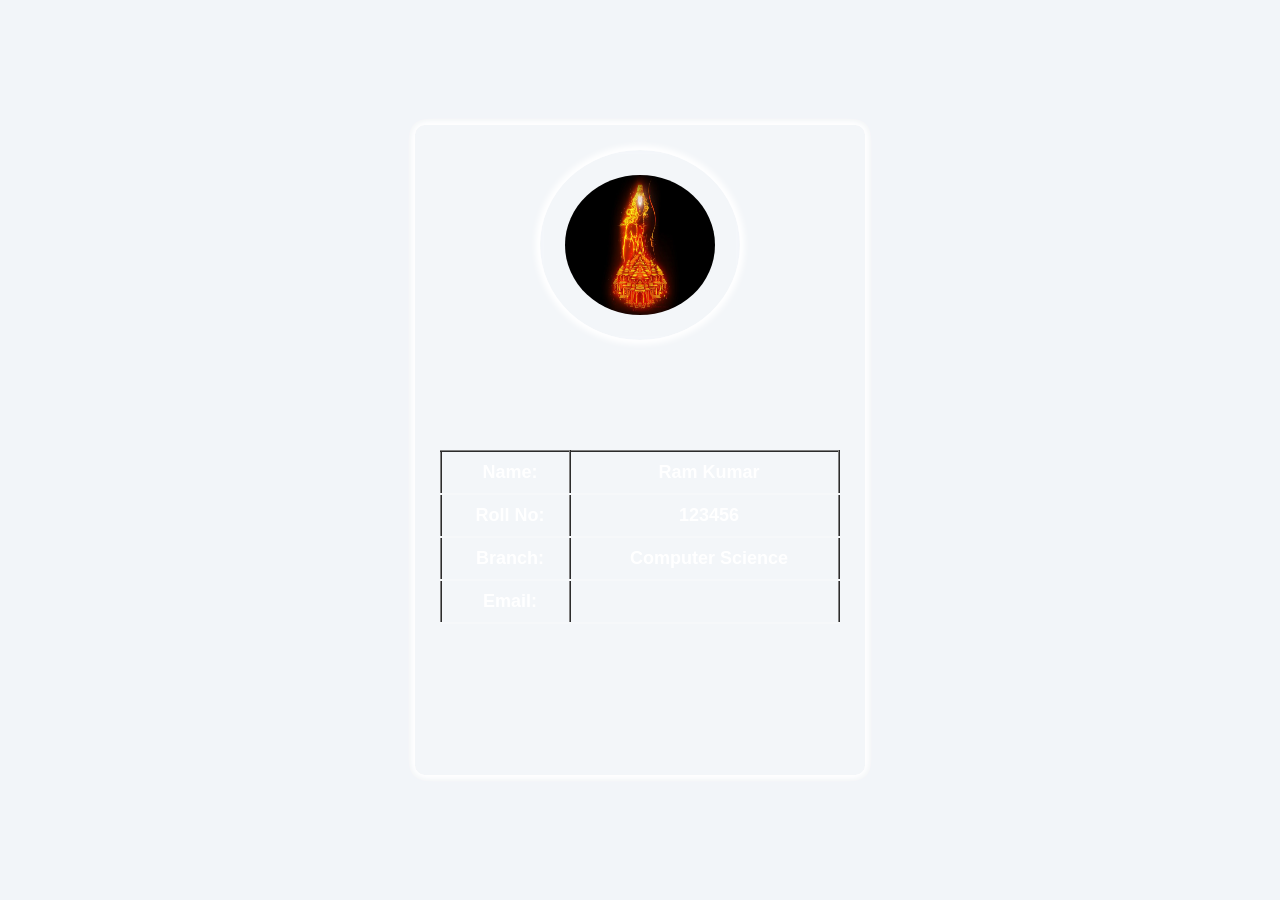
==== students/profile.html @ cce07f30 "Add files via upload" ====
<!DOCTYPE html>
<html lang="en">

<head>
    <meta charset="UTF-8">
    <meta name="viewport" content="width=device-width, initial-scale=1.0">
    <link rel="stylesheet" href="../css/studentprofile.css">
    <title></title>
</head>

<body>
    <center>
        <div id="outer">
            <div id="img"> <img src="ram.jpg" alt="Profile Image"
                    style="width: 150px; height: 140px; border-radius: 50%;">
            </div>
            <table border="1">
                <tr>
                    <td>Name:</td>
                    <td>Ram Kumar</td>
                </tr>
                <tr>
                    <td>Roll No:</td>
                    <td>123456</td>
                </tr>
                <tr>
                    <td>Branch:</td>
                    <td>Computer Science</td>
                </tr>
                <tr>
                    <td>Email:</td>
                    <td>
            </table>
        </div>
    </center>
    <video src="../assets/video/profilebg.mp4" autoplay muted loop></video>
</body>

</html>
---- css/studentprofile.css ----
body {

    padding: 0;
    height: 100%;
    overflow: hidden;
    margin: 0;
    font-family: Arial, sans-serif;
    background: #f2f5f9;
    display: flex;
    justify-content: center;
    align-items: center;
    min-height: 100vh;
}

div {


    justify-content: center;
    align-items: center;
    padding: 25px;
    border-radius: 10px;
    box-shadow: 0 4px 10px rgba(0, 0, 0, 0.1);
    width: 100%;
    max-width: 400px;
    position: absolute;


    top: 50%;
    left: 50%;

    height: 600px;
    transform: translate(-50%, -50%);
    overflow: hidden;
    align-items: center;


    align-content: center;
    background-color: rgba(255, 255, 255, 0.05);

    box-shadow: 0 0 10px white,
        0 0 10px white,
        0 0 10px white,
        0 0 10px white;

}

@keyframes anima {
    0% {
        box-shadow: 0 0 10px blue,
            0 0 10px blue,
            0 0 10px blue,
            0 0 10px blue;
    }
    25% {
        box-shadow: 0 0 10px red,
            0 0 10px red,
            0 0 10px red,
            0 0 10px red;
    }
    50% {
        box-shadow: 0 0 10px white,
            0 0 10px greenyellow,
            0 0 10px greenyellow,
            0 0 10px greenyellow;
    }
    75% {
        box-shadow: 0 0 10px white,
            0 0 10px purple,
            0 0 10px purple,
            0 0 10px purple;
    }
    100% {
        box-shadow: 0 0 10px white,
            0 0 10px pink,
            0 0 10px pink,
            0 0 10px pink;
    }   
}

table {
    margin-left: 0px;
    position: absolute;
    justify-content: center;
    align-items: center;

    border-collapse: collapse;
    max-width: 400px;
    width: 100%;
    color: white;
    border-radius: 50px !important;
    border-width: 2px;

}

th,
td {
    font-weight: bold;
    font-size: 18px;
    padding: 10px;
    padding-right: 1px !important;
    text-align: center;
    border-bottom: 1px solid rgba(255, 255, 255, 0.2);
    border-radius: 50px !important;
    border-width: 2px;

}

#img {
    position: absolute;
    top: 120px;
    width: 150px;
    height: 140px;
    border-radius: 50%;
    object-fit: cover;
    margin-bottom: 100px;
    backdrop-filter: blur(2px);
    -webkit-backdrop-filter: blur(2px);
            animation: anima 10s  infinite;

}

video {
    width: 100%;
    height: 100vh;
    object-fit: cover;
    z-index: -1;
}
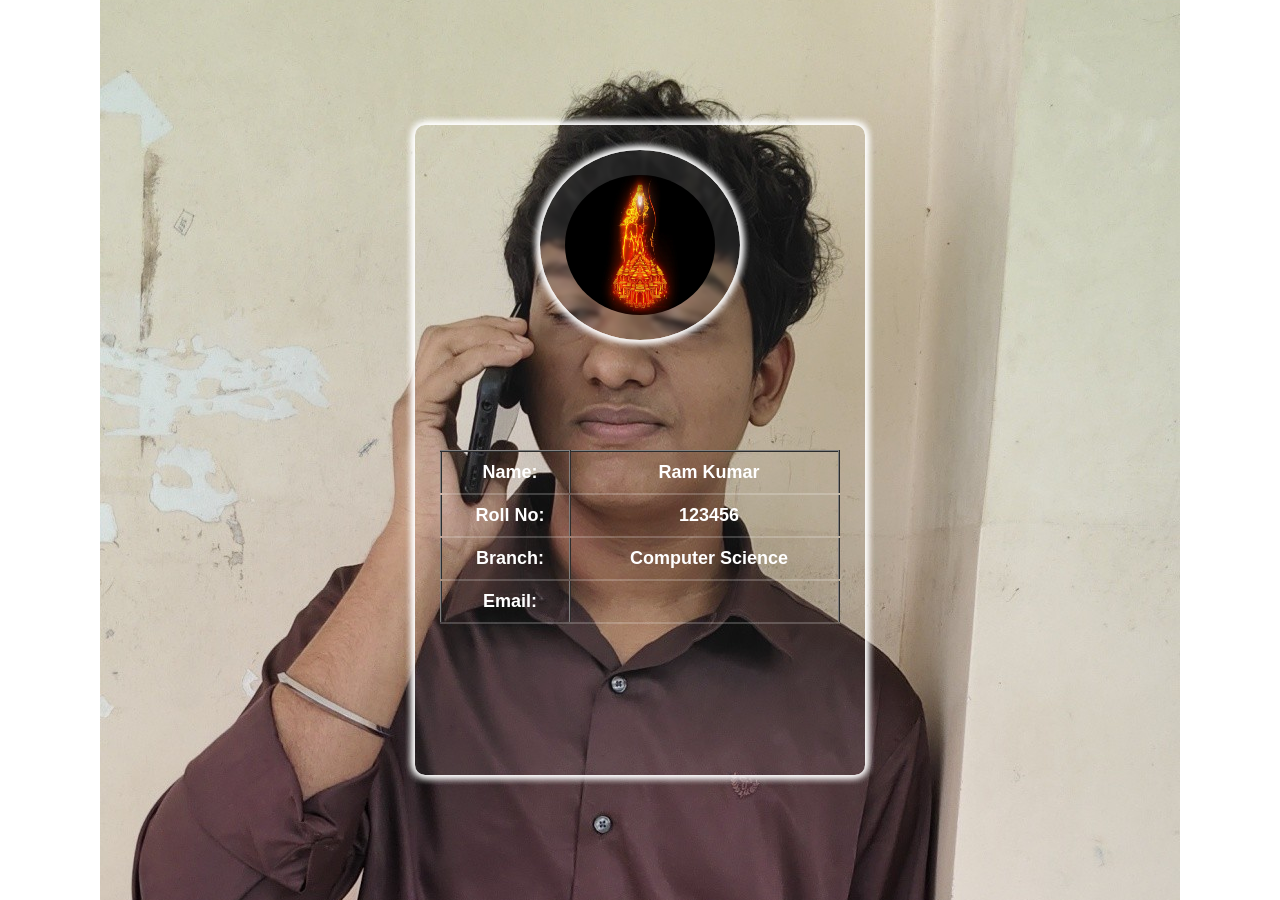
==== commit 8f2b60f0: "Add files via upload" ====
--- a/students/profile.html
+++ b/students/profile.html
@@ -33,7 +33,7 @@
             </table>
         </div>
     </center>
-    <video src="../assets/video/profilebg.mp4" autoplay muted loop></video>
+  
 </body>
 
 </html>
--- a/css/studentprofile.css
+++ b/css/studentprofile.css
@@ -2,11 +2,13 @@
 
     padding: 0;
     height: 100%;
-    overflow: hidden;
+    
     margin: 0;
     font-family: Arial, sans-serif;
-    background: #f2f5f9;
-    display: flex;
+    background-image: url("../assets/image/joker.jpeg");
+    background-repeat: no-repeat;
+    background-position: center;
+    object-fit: cover;
     justify-content: center;
     align-items: center;
     min-height: 100vh;
@@ -118,10 +120,3 @@
             animation: anima 10s  infinite;
 
 }
-
-video {
-    width: 100%;
-    height: 100vh;
-    object-fit: cover;
-    z-index: -1;
-}
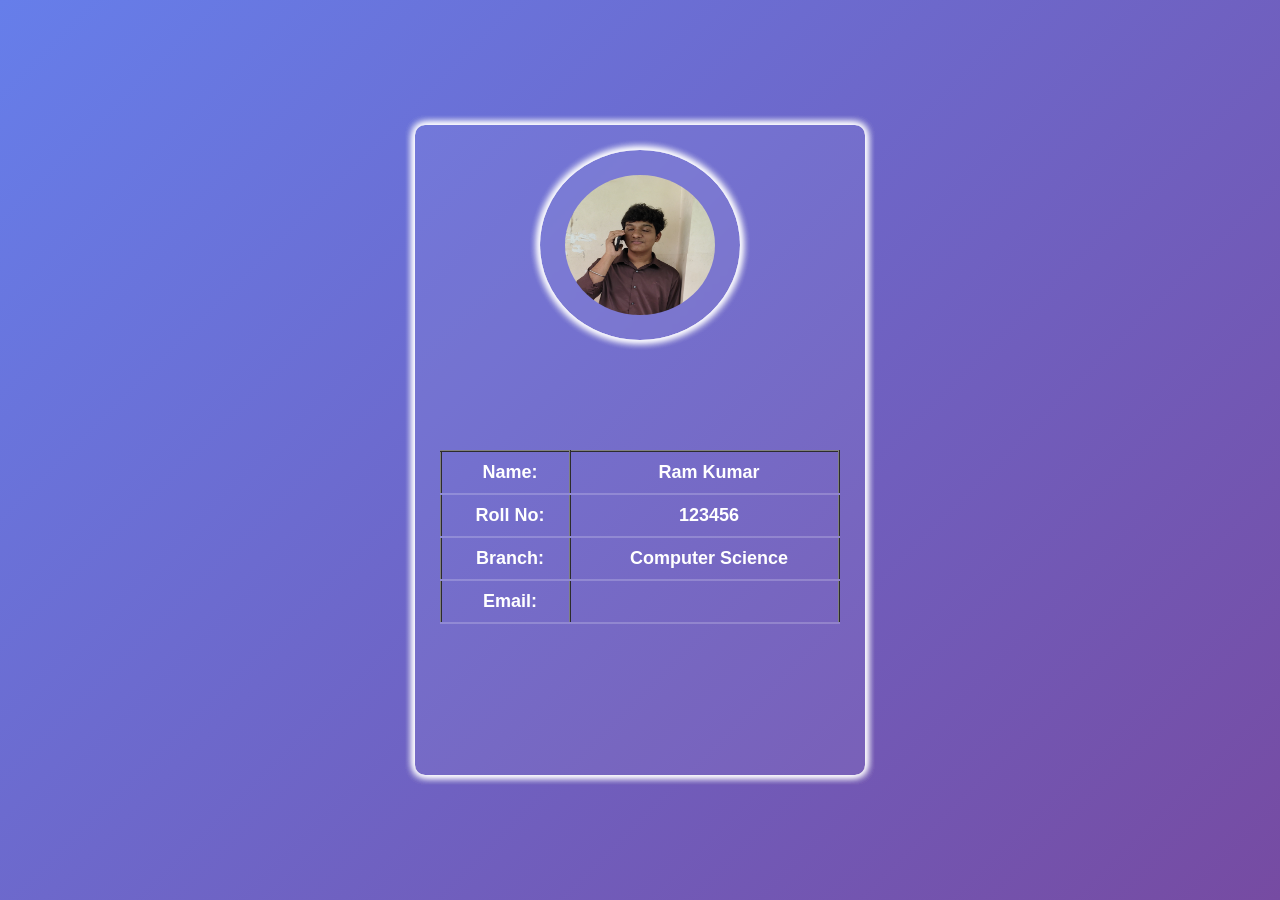
==== commit 968e9b2f: "Update profile image path in profile.html" ====
--- a/students/profile.html
+++ b/students/profile.html
@@ -11,7 +11,7 @@
 <body>
     <center>
         <div id="outer">
-            <div id="img"> <img src="ram.jpg" alt="Profile Image"
+            <div id="img"> <img src="../assets/image/joker.jpeg" alt="Profile Image"
                     style="width: 150px; height: 140px; border-radius: 50%;">
             </div>
             <table border="1">
@@ -36,4 +36,4 @@
   
 </body>
 
-</html>+</html>
--- a/css/studentprofile.css
+++ b/css/studentprofile.css
@@ -2,13 +2,11 @@
 
     padding: 0;
     height: 100%;
-    
+    overflow: hidden;
     margin: 0;
     font-family: Arial, sans-serif;
-    background-image: url("../assets/image/joker.jpeg");
-    background-repeat: no-repeat;
-    background-position: center;
-    object-fit: cover;
+    background: linear-gradient(135deg, #667eea, #764ba2);
+    display: flex;
     justify-content: center;
     align-items: center;
     min-height: 100vh;
